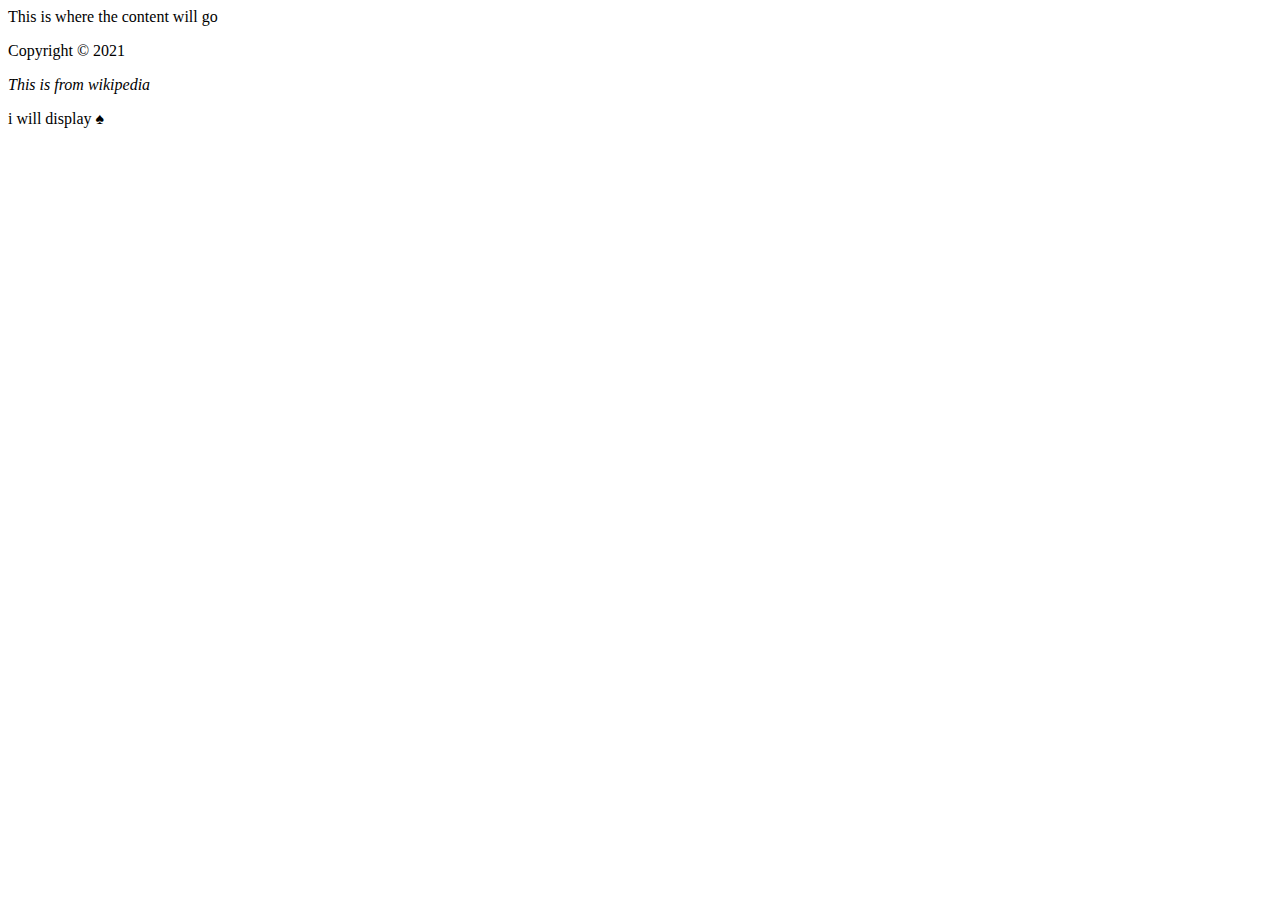
==== Gallery/index.html @ f84735c8 "added more elements to webiste" ====
<!DOCTYPE html>
<html lang="en">
<head>
    <!--meta tags always go into the head section-->
    <link rel="stylesheet" type="text/css" href="style.css">
    <meta charset="UTF-8">
    <meta http-equiv="X-UA-Compatible" content="IE=edge">
    <meta name="description" content="a tribiute to vought Vought F4U corsair with pictures and events">
    <meta name="keywords" content="corsair, world war II, airplanes, tribute, radio controlled airplanes">
    <meta name="author" content="Stef Regeling">
    <!--meta http-equiv="refresh" content="5": refreshes the page every 5 seconds, helpful for calculation purposes-->

    <title>Corsair Gallery - Vought F4U crosshair</title>
</head>
<body>
    <div id="content">
        This is where the content will go
    </div>
    <div id="mainlink">
    </div>
    <div id="efooter">
        <p>Copyright &copy; 2021</p>
        <p><cite>This is from wikipedia</cite></p>
        <!--pre>   
                    text in a pre element is displayed in a            fixed-width font, and 
            it preserves both spaces and line breaks</pre-->
        <p>i will display &#9824;</p>
    </div>
</body>
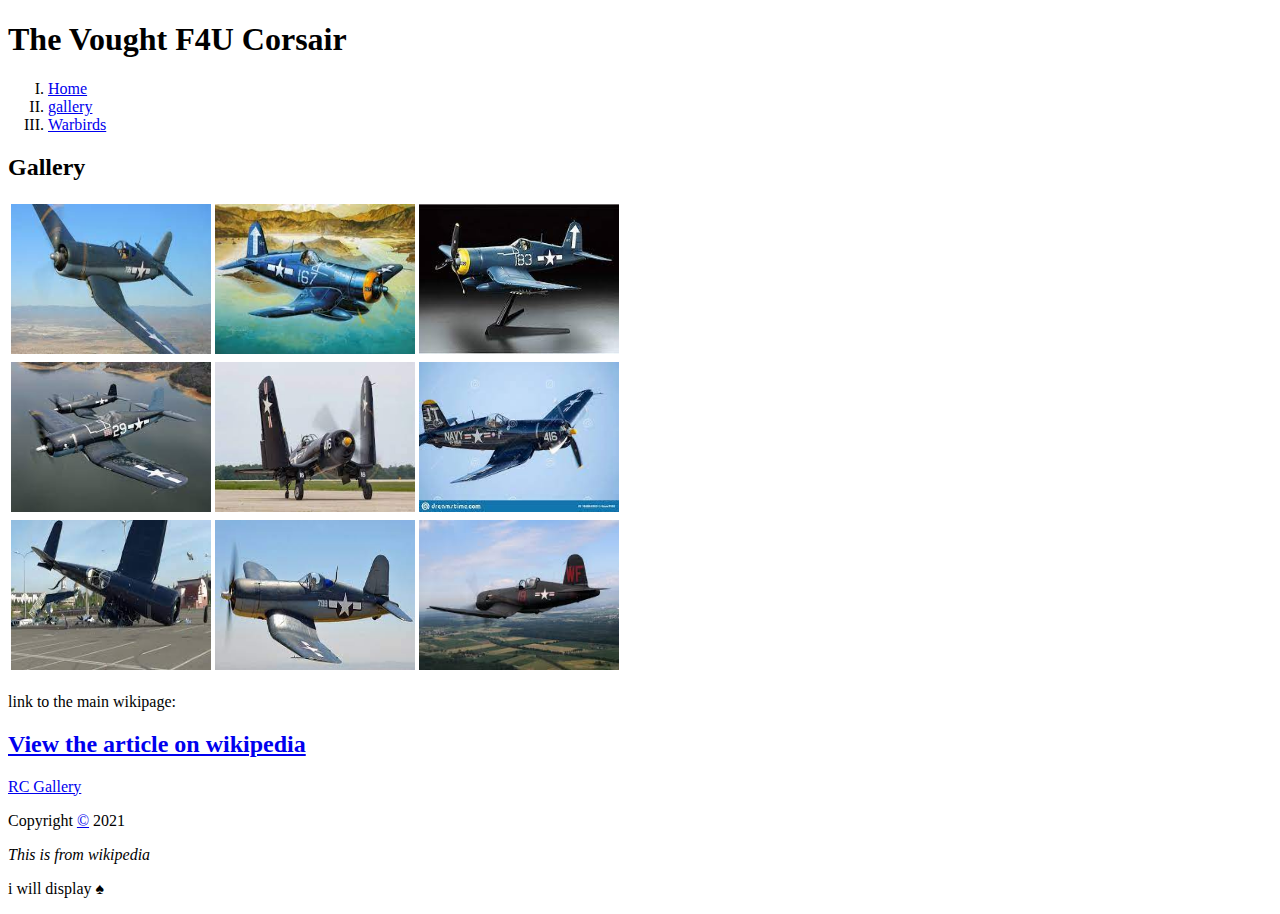
==== commit 44e5f2d9: "finished HTML course" ====
--- a/Gallery/index.html
+++ b/Gallery/index.html
@@ -2,28 +2,69 @@
 <html lang="en">
 <head>
     <!--meta tags always go into the head section-->
-    <link rel="stylesheet" type="text/css" href="style.css">
+    <link rel="stylesheet" type="text/css" href="../css/style.css">
     <meta charset="UTF-8">
     <meta http-equiv="X-UA-Compatible" content="IE=edge">
-    <meta name="description" content="a tribiute to vought Vought F4U corsair with pictures and events">
+    <meta name="description" content="a photo gallery from the RC show in muncie indiana.">
     <meta name="keywords" content="corsair, world war II, airplanes, tribute, radio controlled airplanes">
     <meta name="author" content="Stef Regeling">
     <!--meta http-equiv="refresh" content="5": refreshes the page every 5 seconds, helpful for calculation purposes-->
 
-    <title>Corsair Gallery - Vought F4U crosshair</title>
+    <title>Photo Gallery - Vought F4U crosshair</title>
 </head>
+
 <body>
-    <div id="content">
-        This is where the content will go
+    <!--inline elements examples shown below (em,cite,code, blockqoute) -->
+    <!--div is a container which helps during styling in CSS, div defines a section or part of the html document-->
+    <h1>The Vought F4U Corsair</h1>
+    <div id="container">
+        <div class="column">
+            <ol type="I">
+                <!--can be styled using css (<ol style="list-style-type:square")-->
+                <li><a href="../index.html">Home</a></li>
+                <li><a href="#">gallery</a></li>
+                <li><a href="../warbirds.html">Warbirds</a></li>
+            </ol>
+        </div>
+    <div class="columntwo">
+        <h2>Gallery</h2>
+        <table>
+            <tr>
+                <td><a href="../images/IMG1.jpeg" target="_blank"><img src="../images/IMG1.jpeg" width="200" height="150"></a></td>
+                <td><a href="../images/IMG2.jpeg" target="_blank"><img src="../images/IMG2.jpeg" width="200" height="150"></a></td>
+                <td><a href="../images/IMG3.jpeg" target="_blank"><img src="../images/IMG3.jpeg" width="200" height="150"></a></td>    
+            </tr>
+            <tr>
+                <td><img src="../images/IMG4.jpeg" width="200" height="150"></td>
+                <td><img src="../images/IMG5.jpeg" width="200" height="150"></td>
+                <td><img src="../images/IMG6.jpeg" width="200" height="150"></td>    
+            </tr>
+            <tr>
+                <td><img src="../images/IMG7.jpeg" width="200" height="150"></td>
+                <td><img src="../images/IMG8.jpeg" width="200" height="150"></td>
+                <td><img src="../images/IMG9.jpeg" width="200" height="150"></td>    
+            </tr>
+        </table>
+    </div>    
+    <div id="main-link">
+        <p><a name="wiki"></a>link to the main wikipage:</p>
+        <h2><a href="https://en.wikipedia.org/wiki/Vought_F4U_Corsair" target="_blank">View the article on wikipedia</a>
+        </h2>
+        <p><a href="gallery/index.html">RC Gallery</a></p>
     </div>
-    <div id="mainlink">
-    </div>
-    <div id="efooter">
-        <p>Copyright &copy; 2021</p>
+    <div id="footer">
+        <p>Copyright <a href="https://copyright.gov/title17/" target="_blank">&copy;</a> 2021</p>
         <p><cite>This is from wikipedia</cite></p>
         <!--pre>   
                     text in a pre element is displayed in a            fixed-width font, and 
             it preserves both spaces and line breaks</pre-->
         <p>i will display &#9824;</p>
     </div>
-</body>+</body>
+
+<!--adding to github goes through (git add .) for staging then (git status) to see status of commit, next (get commit -m "comment for commit"), after this push to github using (git push -u origin master)-->
+
+<!--Div id can only e present once in an entire page, while classes can have multiple-->
+<!--stopped at this video setting up our page-->
+
+<!--to change input in visual studio code command C then i for 'insert'-->